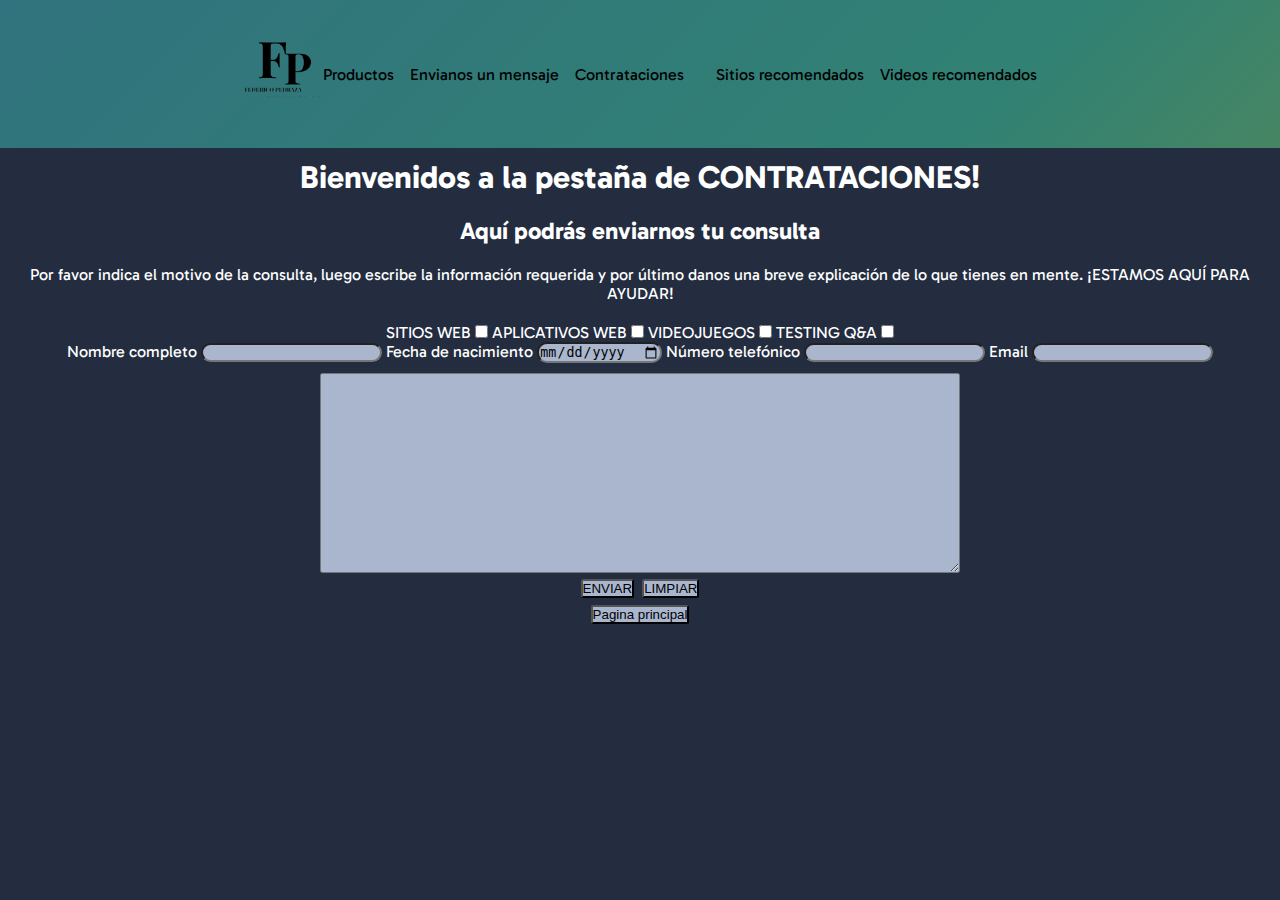
==== pages/contrataciones.html @ 66f2e93a "primer commit" ====
<!DOCTYPE html>
<html lang="en">
<head>
    <meta charset="UTF-8">
    <meta name="viewport" content="width=device-width, initial-scale=1.0">
    <title>CONTRATACIONES</title>
    <link href="https://cdn.jsdelivr.net/npm/bootstrap@5.3.2/dist/css/bootstrap.min.css" rel="stylesheet" integrity="sha384-T3c6CoIi6uLrA9TneNEoa7RxnatzjcDSCmG1MXxSR1GAsXEV/Dwwykc2MPK8M2HN" crossorigin="anonymous">
    <link rel="stylesheet" href="https://cdn.jsdelivr.net/npm/bootstrap-icons@1.11.1/font/bootstrap-icons.css">
    <link rel="stylesheet" href="../style/style.css">
</head>
<body>
    <header class="Fondo">
        <a href="../index.html"><img class="Logo" src="../img/f.jpg" alt="Logo"></a>
        <button class="abrirMenu" id="abrir"><i class="bi bi-list"></i></button>
        <nav class="nav" id="nav">
            <button class="cerrarMenu" id="cerrar"><i class="bi bi-x-lg"></i></button>
            <ul class="navList">

                <li class="productos"><a href="prod.html">Productos</a></li>

                <li class="mensajes"><a href="msj.html">Envianos un mensaje</a></li>

                <li class="contrataciones"><a href="contrataciones.html">Contrataciones</li>

                <li class="sitrecomendados"><a href="sitiosrecomendados.html">Sitios recomendados</a></li>

                <li class="vidrecomendados"><a href="videosrecomendados.html">Videos recomendados</a></li>

            </ul>
        </nav>
    </header>
    <main class="paginaContrataciones">
        <h1 class="h1c">
            Bienvenidos a la pestaña de CONTRATACIONES!
        </h1>
        <h2 class="h2c">
            Aquí podrás enviarnos tu consulta
        </h2>
        <p class="pc">
            Por favor indica el motivo de la consulta, luego escribe la información requerida y por último danos una breve explicación de lo que tienes en mente. ¡ESTAMOS AQUÍ PARA AYUDAR!
        </p>
        <div class="checkboxes">
            <label for="contrsitweb">SITIOS WEB</label>
            <input type="checkbox" name="check1" id="contrsitweb">
            
            <label for="contrapliweb">APLICATIVOS WEB</label>
            <input type="checkbox" name="check2" id="contrapliweb">
            
            <label for="contrvideojue">VIDEOJUEGOS</label>
            <input type="checkbox" name="chek3" id="contrvideojue">
            
            <label for="contrtest">TESTING Q&A</label>
            <input type="checkbox" name="chek4" id="contrtest">
        </div>
        <div>
            <label for="nombre">Nombre completo</label>
            <input type="text" name="nombre" id="nombre">
            
            <label for="fecha">Fecha de nacimiento</label>
            <input type="date" name="fecha" id="fecha">
            
            <label for="telefono">Número telefónico</label>
            <input type="number" name="telefono" id="telefono">
            
            <label for="email">Email</label>
            <input type="email" name="email" id="email">
        </div>
        <div class="textareacontr">
            <textarea class="areaTextoContrataciones" cols="100" rows="25"></textarea> 
            <section>
                <button type="submit" value="submit">
                    ENVIAR
                </button>
                <button type="reset" value="reset">
                    LIMPIAR
                </button>   
            </section>
        </div>      
    </main>
    <footer class="footerPaginasNoIndex">
        <a href="../index.html"><button>Pagina principal</button></a>
    </footer>
    <script src="https://cdn.jsdelivr.net/npm/bootstrap@5.3.2/dist/js/bootstrap.bundle.min.js" integrity="sha384-C6RzsynM9kWDrMNeT87bh95OGNyZPhcTNXj1NW7RuBCsyN/o0jlpcV8Qyq46cDfL" crossorigin="anonymous"></script>
    <script src="/js/main.js"></script>   
</body>
</html>
---- style/style.css ----
/* IMPORTS */
@import url("https://fonts.googleapis.com/css2?family=Gabarito&display=swap");
/*TERMINA IMPORTS */
/* VARIABLES */
/* TERMINA VARIABLES */
/*PARTES HTML */
* {
  margin: 0;
  padding: 0;
  box-sizing: border-box;
}

body {
  background-color: #232D3F;
  font-family: "Gabarito", cursive;
  color: white;
  box-sizing: border-box;
}

header {
  background-color: #303c52;
  display: flex;
  align-items: center;
  justify-content: center;
  padding: 2rem;
  margin-bottom: 10px;
}

input {
  background-color: #a9b6ce;
  color: black;
  border-radius: 10px;
}

textarea {
  background-color: #a9b6ce;
  border-radius: 2.5px;
}

button {
  background-color: #a9b6ce;
  color: black;
  border-radius: 2.5px;
  margin: 2px;
}

/*TERMINA PARTES HTML */
/* MENU HAMBURGUESA */
.Logo {
  max-width: 5rem;
}

.navList {
  list-style-type: none;
  display: flex;
  gap: 1rem;
}
.navList li a {
  text-decoration: none;
  color: black;
}

.abrirMenu {
  display: none;
}

.cerrarMenu {
  display: none;
  color: white;
}

@media screen and (max-width: 550px) {
  .abrirMenu,
  .cerrarMenu {
    display: block;
    border: 0;
    font-size: 1.25rem;
    background-color: transparent;
    cursor: pointer;
  }
  .nav {
    opacity: 0;
    visibility: hidden;
    display: flex;
    flex-direction: column;
    align-items: end;
    gap: 1rem;
    position: absolute;
    top: 0;
    right: 0;
    bottom: 0;
    background-color: black;
    padding: 2rem;
    box-shadow: 0 0 0 100vmax rgba(0, 0, 0, 0.5);
  }
  .nav .visible {
    opacity: 1;
    visibility: visible;
  }
  .navList {
    flex-direction: column;
    align-items: end;
  }
  .navList li a {
    color: white;
  }
}
/*TERMINA MENU HAMBURGUESA */
/* FOOTER BOTON VOLVER */
.footerPaginasNoIndex {
  display: flex;
  justify-content: center;
  margin: 3px;
}

/*TERMINA BOTON FOOTER */
/* INDEX */
.barra {
  display: flex;
  justify-content: space-evenly;
}

.h3barra {
  display: flex;
  justify-content: center;
  color: #D0D4CA;
}

.descripcion, .historia {
  background-color: #45474B;
}

.experiencia {
  background-color: #45474B;
  display: flex;
  justify-content: center;
  align-items: center;
  flex-direction: column;
  text-align: center;
  margin: 1.5px;
}
.experiencia ol {
  padding-left: 0;
}
.experiencia ol li {
  margin-bottom: 5px;
  list-style-position: inside;
  text-align: left;
}

/* TERMINA INDEX */
/* SECCION MENSAJES */
.inputMsj {
  background-color: #a9b6ce;
}

/*TERMINA SECCION MENSAJES */
/* SECCION PRODUCTOS */
.contenedorQueContieneTodo {
  display: flex;
  justify-content: center;
}

.textoCarruselProductos {
  display: flex;
  justify-content: center;
  align-items: center;
  text-align: center;
}

.contenedorItemsCarrusel {
  justify-content: center;
  align-items: center;
  height: 480px;
  width: 480px;
  overflow: hidden;
}
.contenedorItemsCarrusel a {
  text-decoration: none;
}
.contenedorItemsCarrusel img {
  width: 100%;
  height: 100%;
}

.itemCarrusel {
  height: 100%;
  position: relative;
}

.tarjetaCarrusel {
  height: 100%;
}

.flechasCarrusel {
  position: absolute;
  top: 0;
  height: 100%;
  width: 100%;
  display: flex;
  align-items: center;
  justify-content: space-between;
  padding: 20px;
}

#contenedorPuntos {
  display: flex;
  justify-content: space-around;
}
#contenedorPuntos a {
  font-size: 1.5em;
  text-decoration: none;
  font-style: none;
  color: #D0D4CA;
}

/* TERMINA PRODUCTOS */
/*SECCION CONTRATACIONES */
.paginaContrataciones {
  text-align: center;
}

.h1c, .h2c, .pc {
  margin-bottom: 20px;
}

.checkboxes {
  display: inline-block;
  text-align: left;
}

.textareacontr {
  display: inline-block;
  width: 50%;
}

.areaTextoContrataciones {
  margin-top: 10px;
  width: 100%;
  height: 200px;
}

/*TERMINA CONTRATACIONES */
/*SECCION SITIOS RECOMENDADOS */
.sitiosRecomendados {
  display: grid;
  grid-template-columns: repeat(2, 1fr);
  gap: 10px;
  margin-top: 10px;
  text-align: center;
  background-color: #303c52;
}

.tituloSitiosRecomendados {
  grid-column: 1/-1;
}

.sitioRecomendado {
  display: flex;
  flex-direction: column;
  align-items: center;
  justify-content: flex-end;
}

/*TERMINA SITIOS RECOMENDADOS */
/* EMPIEZA VIDEOS RECOMENDADOS */
.divPadreVr {
  text-align: center;
  margin-top: 50px;
}

.h1vr {
  font-size: 36px;
}

.pvr {
  font-size: 18px;
  margin-bottom: 40px;
}

.grid-container {
  display: grid;
  grid-template-columns: repeat(2, 1fr);
  grid-gap: 20px;
  margin-top: 40px;
}

.video {
  position: relative;
  padding-bottom: 56.25%;
  height: 0;
  overflow: hidden;
  max-width: 100%;
}
.video iframe {
  position: absolute;
  top: 0;
  left: 0;
  width: 100%;
  height: 100%;
}

#video1 {
  animation-name: desaparece;
  animation-duration: 6s;
  animation-delay: 2s;
  animation-iteration-count: infinite;
  animation-direction: reverse;
}

#video2 {
  animation-duration: 6s;
  animation-delay: 2s;
  animation-iteration-count: infinite;
  animation-direction: reverse;
}

/*ANIMACION PAGINA DE VIDEOS*/
.Fondo {
  background-image: linear-gradient(135deg, #31737e, rgba(49, 130, 116, 0.9882352941), #768e3f, #5b4881, #735fb0, #7055a2, #57a580);
  background-size: 500%;
  animation: fanimado 10s infinite;
}

@keyframes fanimado {
  0% {
    background-position: 0% 50%;
  }
  50% {
    background-position: 50% 100%;
  }
  100% {
    background-position: 100% 50%;
  }
}
/*TERMINA VIDEOS RECOMENDADOS */

/*# sourceMappingURL=style.css.map */
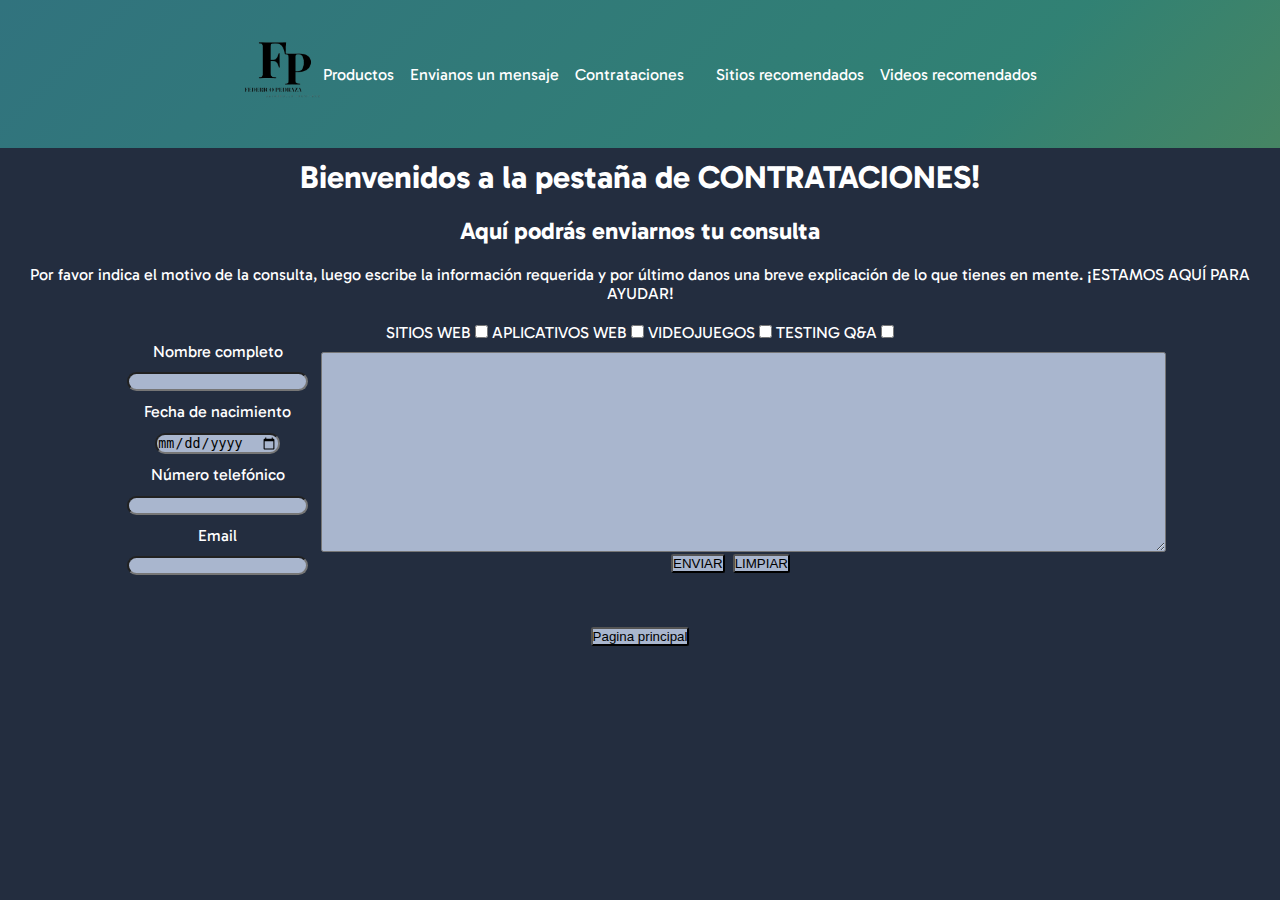
==== commit 93ec504d: "ultimo commit ¿?" ====
--- a/pages/contrataciones.html
+++ b/pages/contrataciones.html
@@ -3,7 +3,9 @@
 <head>
     <meta charset="UTF-8">
     <meta name="viewport" content="width=device-width, initial-scale=1.0">
-    <title>CONTRATACIONES</title>
+    <meta name="description" content="Proyecto personal federico pedraza, en el cual se cuenta una breve historia sobre el mismo y se demuesta las habilidades aprendidas">
+    <meta name="keywords" content="portfolio, trabajo, desarrollo web, argentina, soluciones informaticas, coderhouse, trabajo final">
+    <title>Contrataciones</title>
     <link href="https://cdn.jsdelivr.net/npm/bootstrap@5.3.2/dist/css/bootstrap.min.css" rel="stylesheet" integrity="sha384-T3c6CoIi6uLrA9TneNEoa7RxnatzjcDSCmG1MXxSR1GAsXEV/Dwwykc2MPK8M2HN" crossorigin="anonymous">
     <link rel="stylesheet" href="https://cdn.jsdelivr.net/npm/bootstrap-icons@1.11.1/font/bootstrap-icons.css">
     <link rel="stylesheet" href="../style/style.css">
@@ -52,29 +54,31 @@
             <label for="contrtest">TESTING Q&A</label>
             <input type="checkbox" name="chek4" id="contrtest">
         </div>
-        <div>
-            <label for="nombre">Nombre completo</label>
-            <input type="text" name="nombre" id="nombre">
-            
-            <label for="fecha">Fecha de nacimiento</label>
-            <input type="date" name="fecha" id="fecha">
-            
-            <label for="telefono">Número telefónico</label>
-            <input type="number" name="telefono" id="telefono">
-            
-            <label for="email">Email</label>
-            <input type="email" name="email" id="email">
-        </div>
-        <div class="textareacontr">
-            <textarea class="areaTextoContrataciones" cols="100" rows="25"></textarea> 
-            <section>
-                <button type="submit" value="submit">
-                    ENVIAR
-                </button>
-                <button type="reset" value="reset">
-                    LIMPIAR
-                </button>   
-            </section>
+        <div class="cuadroContrataciones">
+            <div class="centrarContrataciones">
+                <label for="nombre">Nombre completo</label>
+                <input type="text" name="nombre" id="nombre">
+                
+                <label for="fecha">Fecha de nacimiento</label>
+                <input type="date" name="fecha" id="fecha">
+                
+                <label for="telefono">Número telefónico</label>
+                <input type="number" name="telefono" id="telefono">
+                
+                <label for="email">Email</label>
+                <input type="email" name="email" id="email">
+            </div>
+            <div class="textareacontr, centrarContrataciones">
+                <textarea class="areaTextoContrataciones" cols="100" rows="25"></textarea> 
+                <section>
+                    <button type="submit" value="submit">
+                        ENVIAR
+                    </button>
+                    <button type="reset" value="reset">
+                        LIMPIAR
+                    </button>   
+                </section>
+            </div>
         </div>      
     </main>
     <footer class="footerPaginasNoIndex">
--- a/style/style.css
+++ b/style/style.css
@@ -1,5 +1,45 @@
+/*PARTIALS*/
+/*BODY*/
 /* IMPORTS */
 @import url("https://fonts.googleapis.com/css2?family=Gabarito&display=swap");
+body {
+  background-color: #232D3F;
+  font-family: "Gabarito", cursive;
+  color: white;
+  box-sizing: border-box;
+}
+
+/*HEADER*/
+header {
+  background-color: #303c52;
+  display: flex;
+  align-items: center;
+  justify-content: center;
+  padding: 2rem;
+  margin-bottom: 10px;
+}
+
+/*INPUT*/
+input {
+  background-color: #a9b6ce;
+  color: black;
+  border-radius: 10px;
+}
+
+/*TEXTAREA*/
+textarea {
+  background-color: #a9b6ce;
+  border-radius: 2.5px;
+}
+
+/*BUTTON*/
+button {
+  background-color: #a9b6ce;
+  color: black;
+  border-radius: 2.5px;
+  margin: 2px;
+}
+
 /*TERMINA IMPORTS */
 /* VARIABLES */
 /* TERMINA VARIABLES */
@@ -10,40 +50,6 @@
   box-sizing: border-box;
 }
 
-body {
-  background-color: #232D3F;
-  font-family: "Gabarito", cursive;
-  color: white;
-  box-sizing: border-box;
-}
-
-header {
-  background-color: #303c52;
-  display: flex;
-  align-items: center;
-  justify-content: center;
-  padding: 2rem;
-  margin-bottom: 10px;
-}
-
-input {
-  background-color: #a9b6ce;
-  color: black;
-  border-radius: 10px;
-}
-
-textarea {
-  background-color: #a9b6ce;
-  border-radius: 2.5px;
-}
-
-button {
-  background-color: #a9b6ce;
-  color: black;
-  border-radius: 2.5px;
-  margin: 2px;
-}
-
 /*TERMINA PARTES HTML */
 /* MENU HAMBURGUESA */
 .Logo {
@@ -57,7 +63,7 @@
 }
 .navList li a {
   text-decoration: none;
-  color: black;
+  color: white;
 }
 
 .abrirMenu {
@@ -93,7 +99,7 @@
     padding: 2rem;
     box-shadow: 0 0 0 100vmax rgba(0, 0, 0, 0.5);
   }
-  .nav .visible {
+  .nav.visible {
     opacity: 1;
     visibility: visible;
   }
@@ -117,7 +123,12 @@
 /* INDEX */
 .barra {
   display: flex;
-  justify-content: space-evenly;
+  justify-content: space-evenly, center;
+  align-content: center;
+}
+.barra img {
+  width: 100%;
+  height: auto;
 }
 
 .h3barra {
@@ -236,8 +247,23 @@
 
 .areaTextoContrataciones {
   margin-top: 10px;
+  margin-left: 25px;
   width: 100%;
   height: 200px;
+}
+
+.centrarContrataciones {
+  display: flex;
+  justify-content: space-between;
+  align-items: center;
+  flex-direction: column;
+}
+
+.cuadroContrataciones {
+  display: flex;
+  justify-content: center;
+  width: 100%;
+  margin-bottom: 50px;
 }
 
 /*TERMINA CONTRATACIONES */
@@ -249,6 +275,7 @@
   margin-top: 10px;
   text-align: center;
   background-color: #303c52;
+  width: 100%;
 }
 
 .tituloSitiosRecomendados {
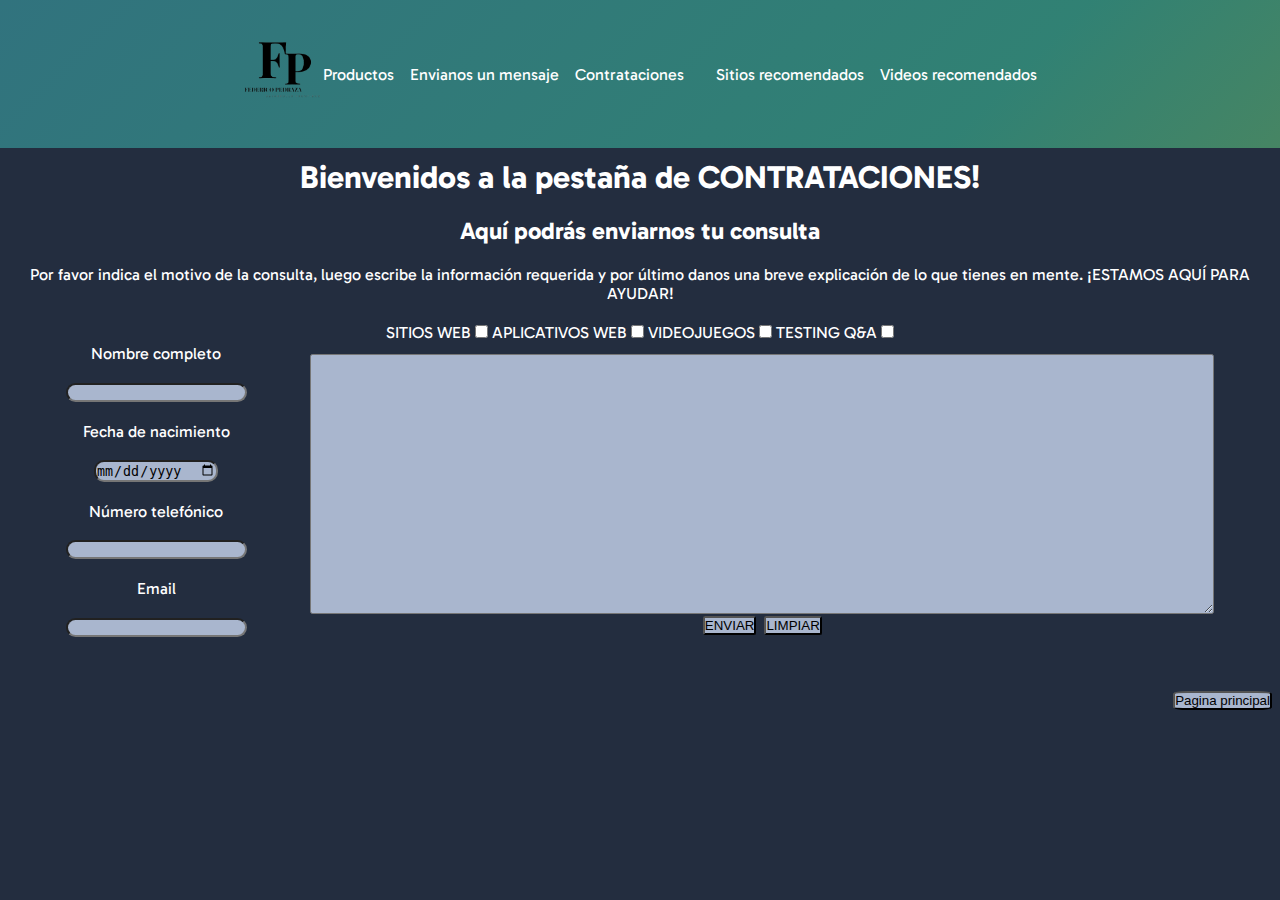
==== commit d73800f3: "falta corregir ortografia" ====
--- a/pages/contrataciones.html
+++ b/pages/contrataciones.html
@@ -5,6 +5,7 @@
     <meta name="viewport" content="width=device-width, initial-scale=1.0">
     <meta name="description" content="Proyecto personal federico pedraza, en el cual se cuenta una breve historia sobre el mismo y se demuesta las habilidades aprendidas">
     <meta name="keywords" content="portfolio, trabajo, desarrollo web, argentina, soluciones informaticas, coderhouse, trabajo final">
+    <link rel="shortcut icon" href="/img/favicon.png" type="image/x-icon">
     <title>Contrataciones</title>
     <link href="https://cdn.jsdelivr.net/npm/bootstrap@5.3.2/dist/css/bootstrap.min.css" rel="stylesheet" integrity="sha384-T3c6CoIi6uLrA9TneNEoa7RxnatzjcDSCmG1MXxSR1GAsXEV/Dwwykc2MPK8M2HN" crossorigin="anonymous">
     <link rel="stylesheet" href="https://cdn.jsdelivr.net/npm/bootstrap-icons@1.11.1/font/bootstrap-icons.css">
--- a/style/style.css
+++ b/style/style.css
@@ -22,7 +22,7 @@
 /*INPUT*/
 input {
   background-color: #a9b6ce;
-  color: black;
+  color: rgb(0, 0, 0);
   border-radius: 10px;
 }
 
@@ -115,20 +115,35 @@
 /* FOOTER BOTON VOLVER */
 .footerPaginasNoIndex {
   display: flex;
-  justify-content: center;
-  margin: 3px;
+  justify-content: flex-end;
+  margin: 6px;
+}
+.footerPaginasNoIndex button {
+  border-radius: 15%;
 }
 
 /*TERMINA BOTON FOOTER */
 /* INDEX */
+.footerIndex {
+  display: flex;
+  justify-content: center;
+  flex-direction: column;
+}
+
 .barra {
   display: flex;
-  justify-content: space-evenly, center;
+  padding: 20px;
   align-content: center;
+  justify-items: center;
 }
 .barra img {
-  width: 100%;
+  width: 70%;
   height: auto;
+}
+.barra a {
+  width: 30%;
+  display: flex;
+  justify-content: center;
 }
 
 .h3barra {
@@ -241,15 +256,17 @@
 }
 
 .textareacontr {
-  display: inline-block;
-  width: 50%;
+  display: flex;
+  align-content: center;
+  justify-content: center;
 }
 
 .areaTextoContrataciones {
   margin-top: 10px;
-  margin-left: 25px;
-  width: 100%;
-  height: 200px;
+  margin-left: 42px;
+  margin-right: 42px;
+  width: 100%;
+  height: 260px;
 }
 
 .centrarContrataciones {
@@ -261,9 +278,10 @@
 
 .cuadroContrataciones {
   display: flex;
-  justify-content: center;
+  justify-content: space-evenly;
   width: 100%;
   margin-bottom: 50px;
+  padding: 2px;
 }
 
 /*TERMINA CONTRATACIONES */
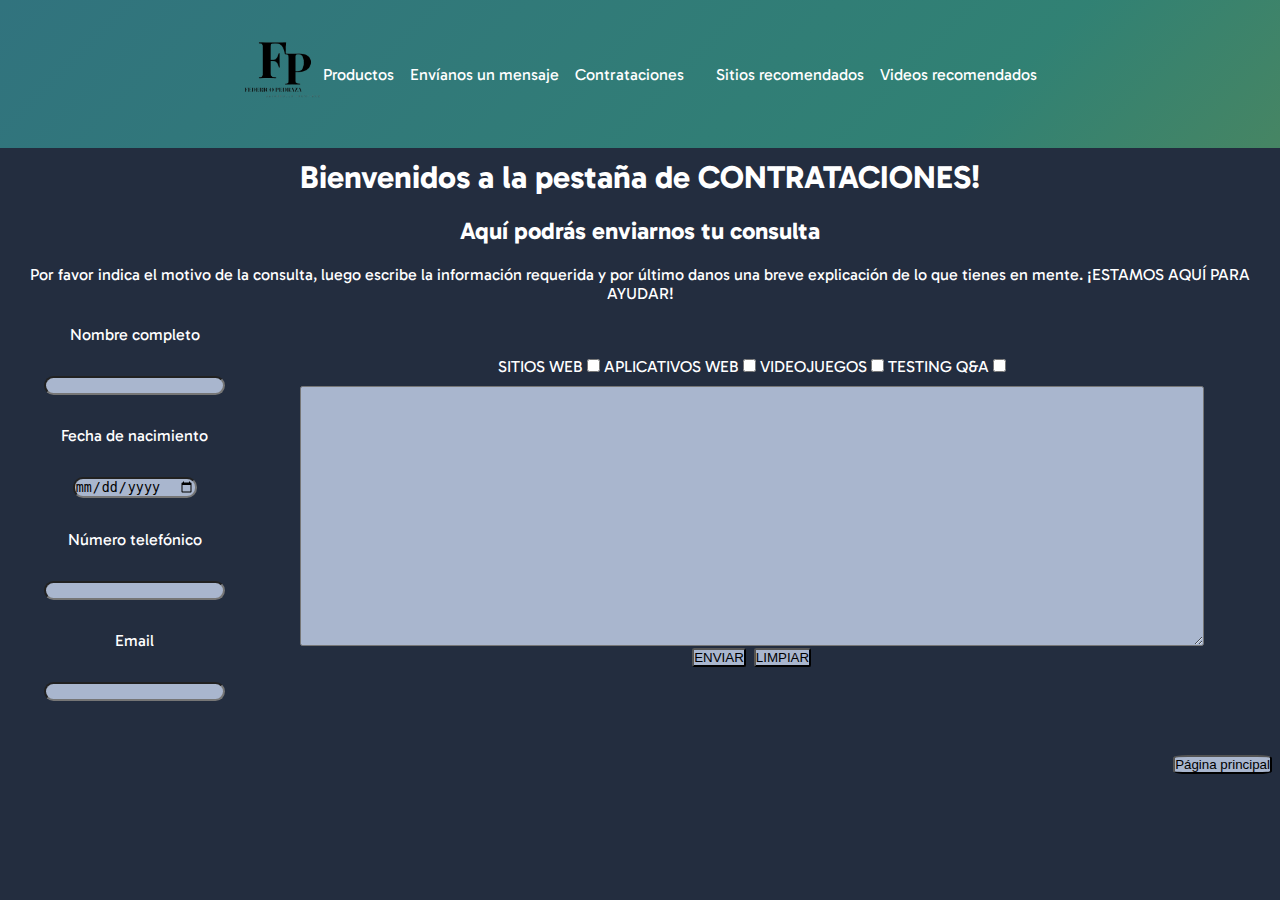
==== commit 299ad26e: "ultimo commit" ====
--- a/pages/contrataciones.html
+++ b/pages/contrataciones.html
@@ -21,7 +21,7 @@
 
                 <li class="productos"><a href="prod.html">Productos</a></li>
 
-                <li class="mensajes"><a href="msj.html">Envianos un mensaje</a></li>
+                <li class="mensajes"><a href="msj.html">Envíanos un mensaje</a></li>
 
                 <li class="contrataciones"><a href="contrataciones.html">Contrataciones</li>
 
@@ -42,19 +42,6 @@
         <p class="pc">
             Por favor indica el motivo de la consulta, luego escribe la información requerida y por último danos una breve explicación de lo que tienes en mente. ¡ESTAMOS AQUÍ PARA AYUDAR!
         </p>
-        <div class="checkboxes">
-            <label for="contrsitweb">SITIOS WEB</label>
-            <input type="checkbox" name="check1" id="contrsitweb">
-            
-            <label for="contrapliweb">APLICATIVOS WEB</label>
-            <input type="checkbox" name="check2" id="contrapliweb">
-            
-            <label for="contrvideojue">VIDEOJUEGOS</label>
-            <input type="checkbox" name="chek3" id="contrvideojue">
-            
-            <label for="contrtest">TESTING Q&A</label>
-            <input type="checkbox" name="chek4" id="contrtest">
-        </div>
         <div class="cuadroContrataciones">
             <div class="centrarContrataciones">
                 <label for="nombre">Nombre completo</label>
@@ -69,7 +56,21 @@
                 <label for="email">Email</label>
                 <input type="email" name="email" id="email">
             </div>
-            <div class="textareacontr, centrarContrataciones">
+        <div class="conteinerCheckText">
+        <div class="checkboxes">
+            <label for="contrsitweb">SITIOS WEB</label>
+            <input type="checkbox" name="check1" id="contrsitweb">
+            
+            <label for="contrapliweb">APLICATIVOS WEB</label>
+            <input type="checkbox" name="check2" id="contrapliweb">
+            
+            <label for="contrvideojue">VIDEOJUEGOS</label>
+            <input type="checkbox" name="chek3" id="contrvideojue">
+            
+            <label for="contrtest">TESTING Q&A</label>
+            <input type="checkbox" name="chek4" id="contrtest">
+        </div>
+        <div class="textareacontr, centrarContrataciones">
                 <textarea class="areaTextoContrataciones" cols="100" rows="25"></textarea> 
                 <section>
                     <button type="submit" value="submit">
@@ -83,7 +84,7 @@
         </div>      
     </main>
     <footer class="footerPaginasNoIndex">
-        <a href="../index.html"><button>Pagina principal</button></a>
+        <a href="../index.html"><button>Página principal</button></a>
     </footer>
     <script src="https://cdn.jsdelivr.net/npm/bootstrap@5.3.2/dist/js/bootstrap.bundle.min.js" integrity="sha384-C6RzsynM9kWDrMNeT87bh95OGNyZPhcTNXj1NW7RuBCsyN/o0jlpcV8Qyq46cDfL" crossorigin="anonymous"></script>
     <script src="/js/main.js"></script>   
--- a/style/style.css
+++ b/style/style.css
@@ -242,6 +242,11 @@
 
 /* TERMINA PRODUCTOS */
 /*SECCION CONTRATACIONES */
+.conteinerCheckText {
+  text-align: center;
+  padding: 2rem;
+}
+
 .paginaContrataciones {
   text-align: center;
 }
